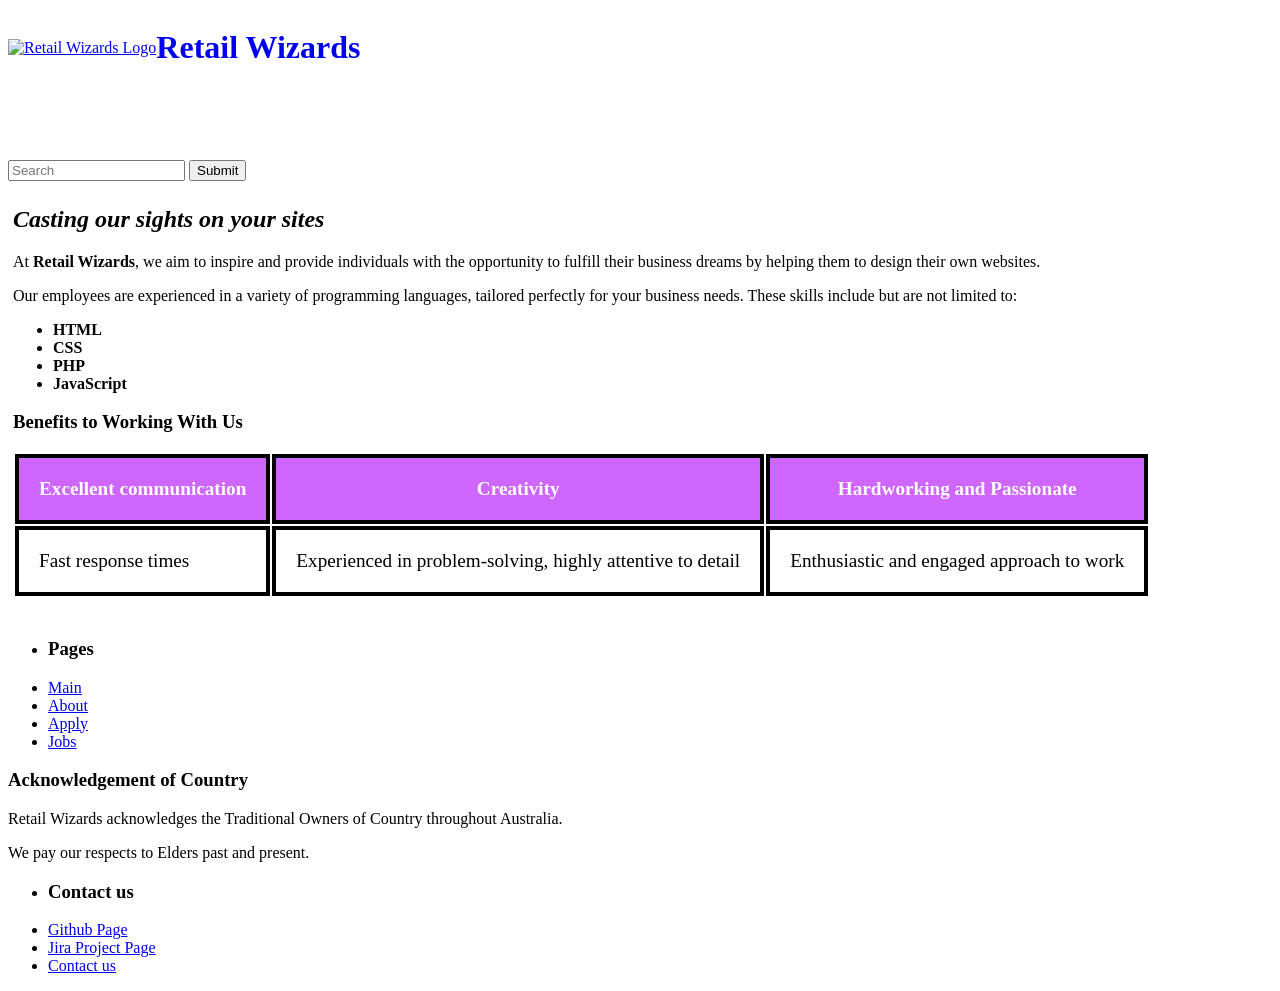
==== index.html @ b0f13efa "(Apply page, About page, Footer)  Commenting for the footer and apply page HTML and additional info " ====
<!-- Requirements
Company logo
Company slogan
Jira project page link
Github link
Email link
Company description
Company image
!-->


<!DOCTYPE html>
<html lang="en">

<head>
    <meta charset="utf-8" />
    <meta name="description" content="Demonstrates some basic HTML form elements" />
    <meta name="keywords" content="HTML, Form, tags" />
    <meta name="author" content="Jacinta Mentiplay" />
    <title>Index</title>
    <link rel="stylesheet" href="style/styles.css">

    <!-- Credits for searchbar: https://www.w3schools.com/HOWTO/howto_css_searchbar.asp
    Credits for bordering image: https://www.w3schools.com/csSref/css3_pr_border-image.php 
    Credits for footer: Oliver Hanly-->

    <style>

    /*Style applied specific to this HTML page */
    th {
        background-color: hsl(281, 100%, 70%);
        color: white;
        font-size: large;
        border: 4px solid black;
        padding: 20px;
        font-size: larger;
    }

    td {
        padding: 20px;
        font-size: larger;
        border: 4px solid black;
        padding: 20px;
        font-size: larger;
    }

    nav a{
        color: white;
        padding: 0.6em 0.6em;
    }

    main {
        padding: 5px 5px;
    }

</style>
</head>


<body>

    <header>
        <div style="display: flex; align-items: center;">
            <div id="logo"><a href="index.html"><img src="../images/retail wizard white.png" width="100%"  alt="Retail Wizards Logo" title="Retail Wizards"> </a></div>
            <a href="index.html" style="text-decoration: none;"> <h1>Retail Wizards</h1> </a>
        </div>
        
        <!--two padding divs to make spacing nicer-->
        <div></div>
        <div></div>

        <nav class="searchbar"> <!-- Groups links to other pages as a singular class-->
            <div><a href="index.html" class="current">Main</a></div>
            <div><a href="about.html">About</a></div>
            <div><a href="apply.html">Apply</a></div>
            <div><a href="jobs.html"> Jobs</a></div>
        </nav>
        <div class="searchbar">
            <input type="text" placeholder="Search">
            <input id="search_button" type="submit">
        </div>
    </header>

    <main>
        <aside> <!-- Company slogan -->
            <h2><em>Casting our sights on your sites</em></h2>
        </aside>
        <p>At <strong>Retail Wizards</strong>, we aim to inspire and provide individuals with the opportunity to fulfill their business dreams
            by helping them to
            design their own websites.</p>
        <p>Our employees are experienced in a variety of programming languages, tailored perfectly for your business
            needs. These skills include but are not limited to:</p>
        <ul> <!-- Unordered list as per rubric specifications to outline skills of company-->
            <li><strong>HTML</strong></li>
            <li><strong>CSS</strong></li>
            <li><strong>PHP</strong></li>
            <li><strong>JavaScript</strong></li>
        </ul>
        <h3 id="table">Benefits to Working With Us</h3> <!-- Table applying colour palette of CSS !-->
        <table>
            <thead>
                <tr>
                    <th rowspan="1" scope="col">Excellent communication</th>
                    <th colspan="1" scope="col">Creativity</th>
                    <th colspan="1" scope="col">Hardworking and Passionate</th>
                </tr>
            </thead>
            <tbody>
                <tr>
                    <td>Fast response times</td>

                    <td>Experienced in problem-solving, highly attentive to detail
                    </td>

                    <td>Enthusiastic and engaged approach to work
                    </td>

                </tr>
            </tbody>
        </table>
        <p></p>
        <!-- <img src="Images/thing.png" alt="Company group photo">
        <p><em>A picture of three employees smiling happily.</em></p> !-->

        

       
    </main>

    <!--footer at bottom of page containing: navigation, contact info and ackowledgement of Country-->
    <footer>
        <!--Additional navigation at the bottom of the page-->
        <ul>
            <li><h3>Pages</h3></li>
            <li><a href="index.html">Main</a></li>
            <li><a href="about.html" class="current">About</a></li>
            <li><a href="apply.html">Apply</a></li>
            <li><a href="jobs.html">Jobs</a></li>
        </ul>


        <!--Acknowledgement of Country. Got the ackowledgement of Country from:
        https://www.reconciliation.org.au/reconciliation/acknowledgement-of-country-and-welcome-to-country /-->
        <div id="Acknowledgement">
            <h3>Acknowledgement of Country</h3>
            <p>Retail Wizards acknowledges the Traditional Owners of Country throughout Australia.</p> 
            <p>We pay our respects to Elders past and present.</p>
        </div>
        
        <!--Contact info/required project links-->
        <div class="Projectlinks">
            <ul>
                <li><h3>Contact us</h3></li>
                <li><a href="https://github.com/106507549/Applied-Web-Project">Github Page</a></li>
                <li><a href="https://group-name-optional.atlassian.net/jira/software/projects/SCRUM/boards/1">Jira Project Page</a></li>
                <li><a href="mailto:retailwizards.com">Contact us</a></li>
            </ul>
        </div>
    </footer>
</body>
</html>
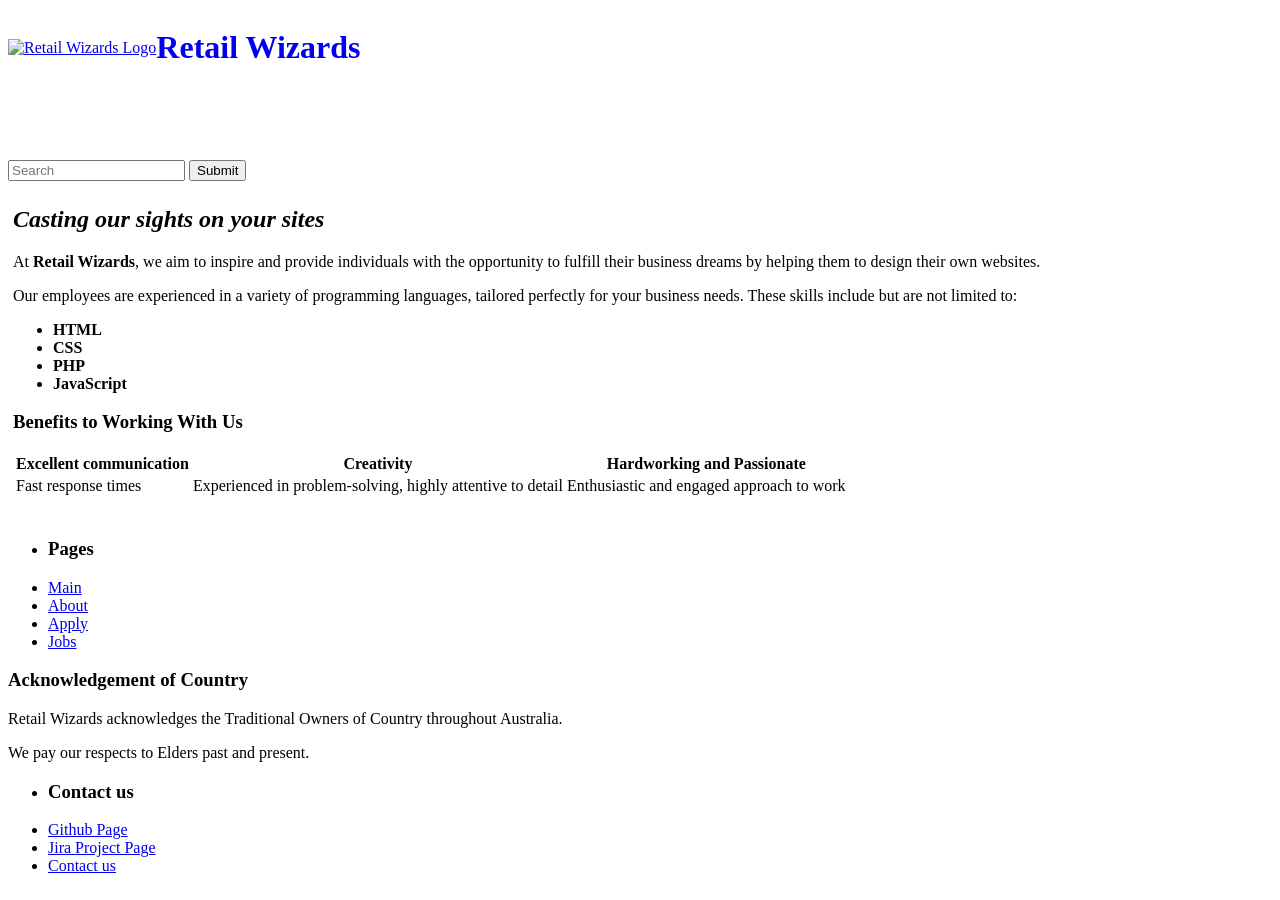
==== commit 5f662426: "Merge branch 'main' of https://github.com/106507549/Applied-Web-Project" ====
--- a/index.html
+++ b/index.html
@@ -25,24 +25,6 @@
     Credits for footer: Oliver Hanly-->
 
     <style>
-
-    /*Style applied specific to this HTML page */
-    th {
-        background-color: hsl(281, 100%, 70%);
-        color: white;
-        font-size: large;
-        border: 4px solid black;
-        padding: 20px;
-        font-size: larger;
-    }
-
-    td {
-        padding: 20px;
-        font-size: larger;
-        border: 4px solid black;
-        padding: 20px;
-        font-size: larger;
-    }
 
     nav a{
         color: white;
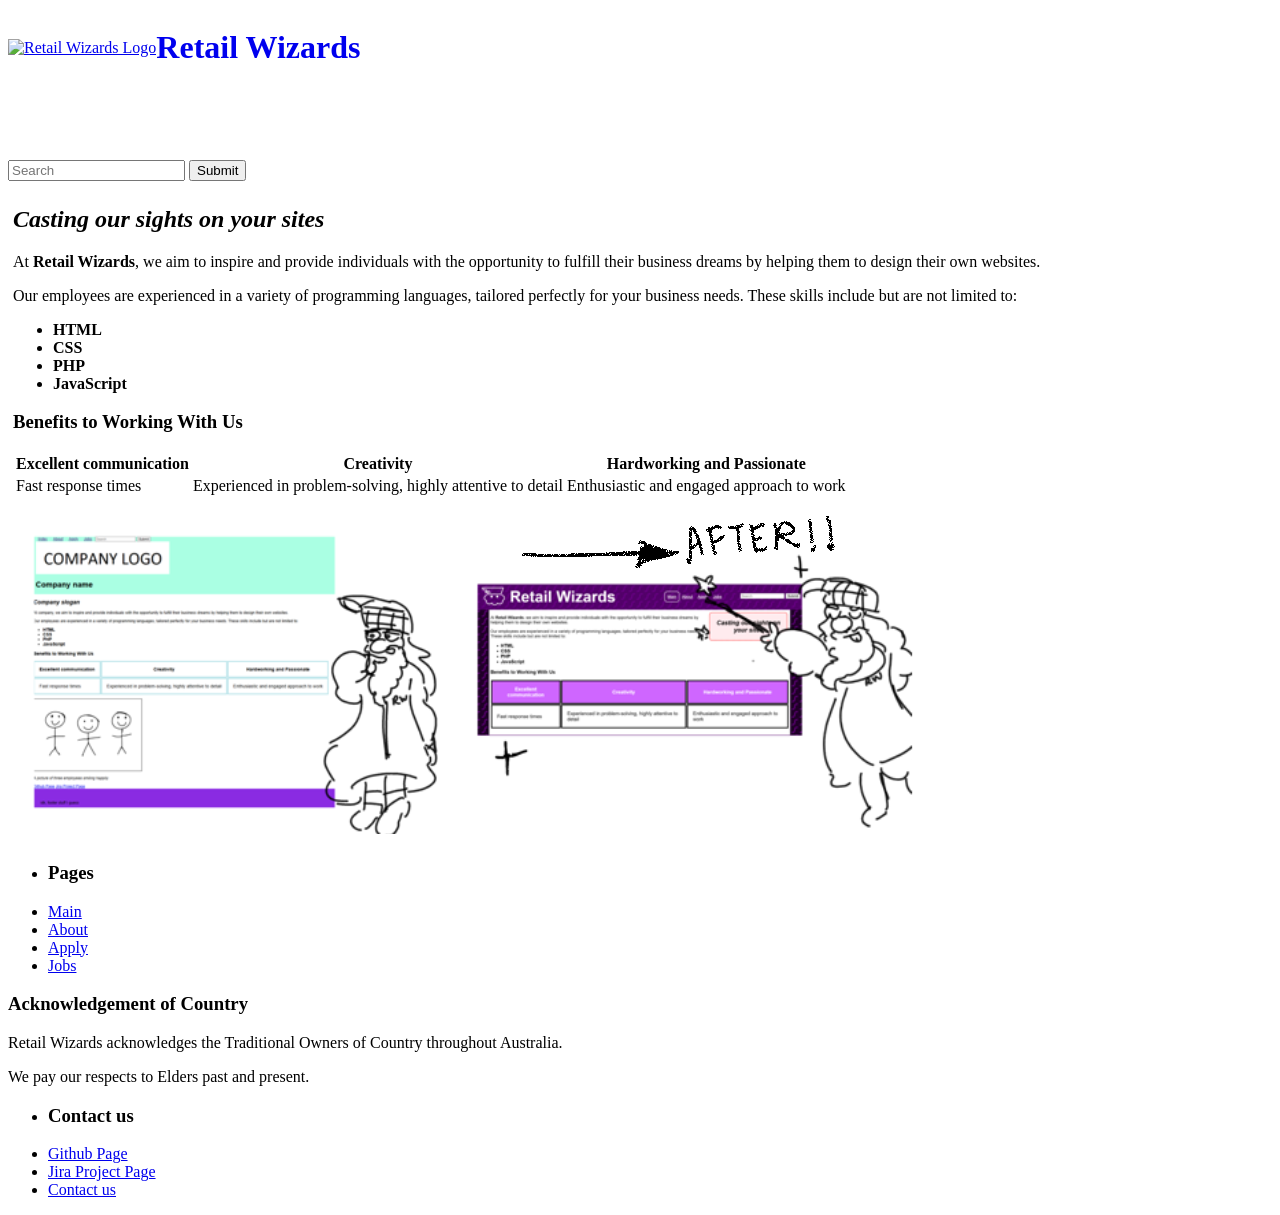
==== commit cc1217af: "UPDATED index, about and styles pages to fit criteria accordingly" ====
--- a/index.html
+++ b/index.html
@@ -22,20 +22,19 @@
 
     <!-- Credits for searchbar: https://www.w3schools.com/HOWTO/howto_css_searchbar.asp
     Credits for bordering image: https://www.w3schools.com/csSref/css3_pr_border-image.php 
+    Credits for moving image:https://stackoverflow.com/questions/12184456/how-do-i-make-another-image-appear-on-hover
     Credits for footer: Oliver Hanly-->
 
     <style>
+        nav a {
+            color: white;
+            padding: 0.6em 0.6em;
+        }
 
-    nav a{
-        color: white;
-        padding: 0.6em 0.6em;
-    }
-
-    main {
-        padding: 5px 5px;
-    }
-
-</style>
+        main {
+            padding: 5px 5px;
+        }
+    </style>
 </head>
 
 
@@ -43,10 +42,13 @@
 
     <header>
         <div style="display: flex; align-items: center;">
-            <div id="logo"><a href="index.html"><img src="../images/retail wizard white.png" width="100%"  alt="Retail Wizards Logo" title="Retail Wizards"> </a></div>
-            <a href="index.html" style="text-decoration: none;"> <h1>Retail Wizards</h1> </a>
+            <div id="logo"><a href="index.html"><img src="../images/retail-wizard-white.png" id="logo_image"
+                        alt="Retail Wizards Logo" title="Retail Wizards"> </a></div>
+            <a href="index.html" style="text-decoration: none;">
+                <h1>Retail Wizards</h1>
+            </a>
         </div>
-        
+
         <!--two padding divs to make spacing nicer-->
         <div></div>
         <div></div>
@@ -67,7 +69,8 @@
         <aside> <!-- Company slogan -->
             <h2><em>Casting our sights on your sites</em></h2>
         </aside>
-        <p>At <strong>Retail Wizards</strong>, we aim to inspire and provide individuals with the opportunity to fulfill their business dreams
+        <p>At <strong>Retail Wizards</strong>, we aim to inspire and provide individuals with the opportunity to fulfill
+            their business dreams
             by helping them to
             design their own websites.</p>
         <p>Our employees are experienced in a variety of programming languages, tailored perfectly for your business
@@ -101,19 +104,23 @@
             </tbody>
         </table>
         <p></p>
-        <!-- <img src="Images/thing.png" alt="Company group photo">
-        <p><em>A picture of three employees smiling happily.</em></p> !-->
+     
 
-        
+        <div id="wrapper">
+            <img class="static-pic" src="Images/staticImage.png" alt="Default image">
+            <img class="static-pic-exit" src="Images/hoverImage.png"  alt="Hovered image">
+        </div>
 
-       
+
     </main>
 
     <!--footer at bottom of page containing: navigation, contact info and ackowledgement of Country-->
     <footer>
         <!--Additional navigation at the bottom of the page-->
         <ul>
-            <li><h3>Pages</h3></li>
+            <li>
+                <h3>Pages</h3>
+            </li>
             <li><a href="index.html">Main</a></li>
             <li><a href="about.html" class="current">About</a></li>
             <li><a href="apply.html">Apply</a></li>
@@ -125,19 +132,23 @@
         https://www.reconciliation.org.au/reconciliation/acknowledgement-of-country-and-welcome-to-country /-->
         <div id="Acknowledgement">
             <h3>Acknowledgement of Country</h3>
-            <p>Retail Wizards acknowledges the Traditional Owners of Country throughout Australia.</p> 
+            <p>Retail Wizards acknowledges the Traditional Owners of Country throughout Australia.</p>
             <p>We pay our respects to Elders past and present.</p>
         </div>
-        
+
         <!--Contact info/required project links-->
         <div class="Projectlinks">
             <ul>
-                <li><h3>Contact us</h3></li>
+                <li>
+                    <h3>Contact us</h3>
+                </li>
                 <li><a href="https://github.com/106507549/Applied-Web-Project">Github Page</a></li>
-                <li><a href="https://group-name-optional.atlassian.net/jira/software/projects/SCRUM/boards/1">Jira Project Page</a></li>
+                <li><a href="https://group-name-optional.atlassian.net/jira/software/projects/SCRUM/boards/1">Jira
+                        Project Page</a></li>
                 <li><a href="mailto:retailwizards.com">Contact us</a></li>
             </ul>
         </div>
     </footer>
 </body>
+
 </html>
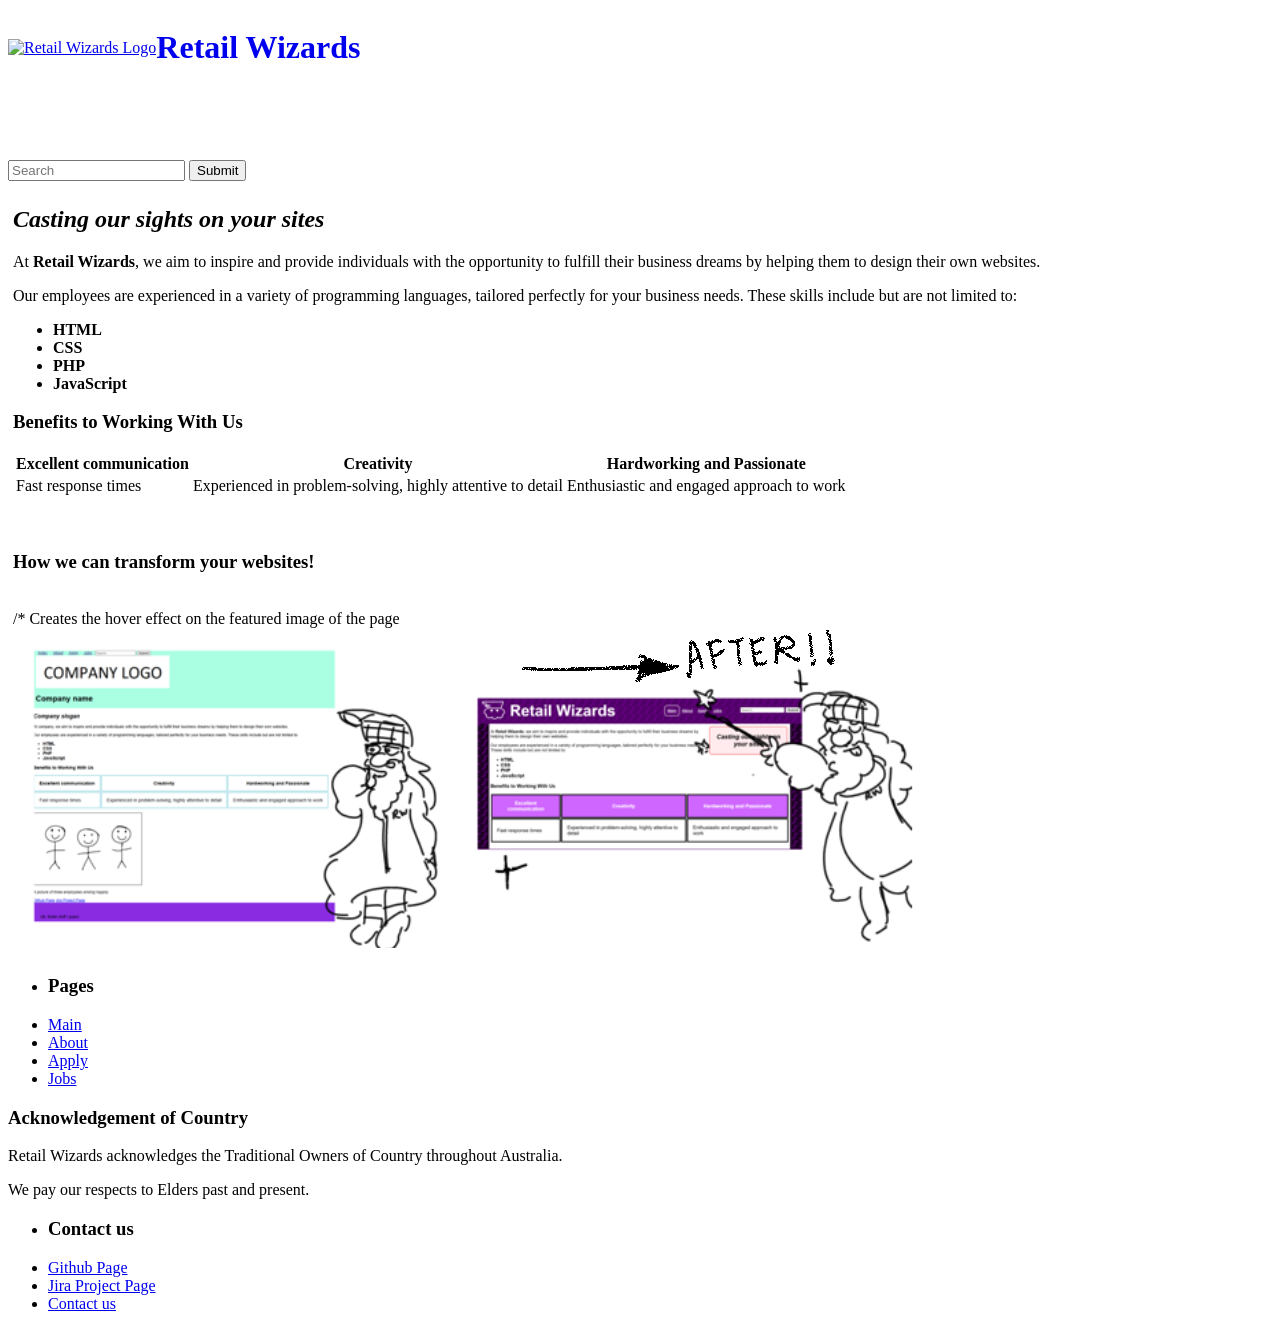
==== commit b3f85f4f: "UPDATED about , style and index pages with some finishing touches related to style, comments and imp" ====
--- a/index.html
+++ b/index.html
@@ -23,7 +23,7 @@
     <!-- Credits for searchbar: https://www.w3schools.com/HOWTO/howto_css_searchbar.asp
     Credits for bordering image: https://www.w3schools.com/csSref/css3_pr_border-image.php 
     Credits for moving image:https://stackoverflow.com/questions/12184456/how-do-i-make-another-image-appear-on-hover
-    Credits for footer: Oliver Hanly-->
+    Credits for header and footer: Oliver Hanly and Jasper Harris-->
 
     <style>
         nav a {
@@ -104,8 +104,12 @@
             </tbody>
         </table>
         <p></p>
-     
+        <br>
 
+        <h3>How we can transform your websites!</h3>
+        <br>
+
+        /* Creates the hover effect on the featured image of the page
         <div id="wrapper">
             <img class="static-pic" src="Images/staticImage.png" alt="Default image">
             <img class="static-pic-exit" src="Images/hoverImage.png"  alt="Hovered image">
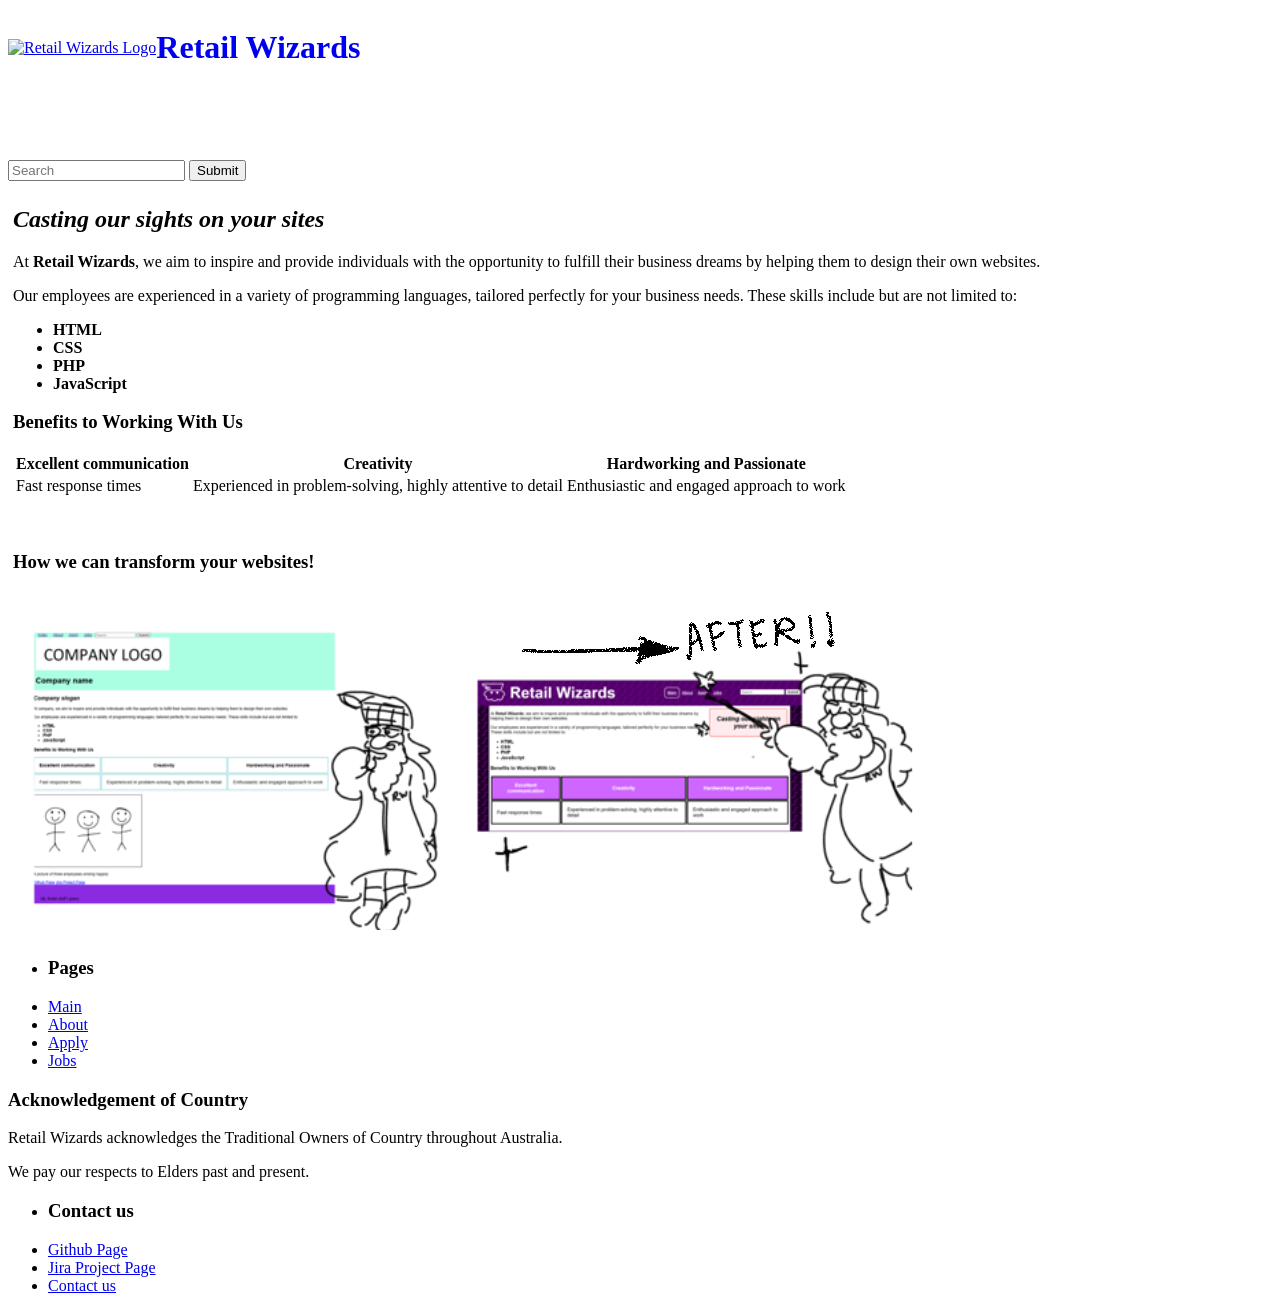
==== commit 38aaf63d: "MINOR changes to align with Nu HTML Validator" ====
--- a/index.html
+++ b/index.html
@@ -21,8 +21,13 @@
     <link rel="stylesheet" href="style/styles.css">
 
     <!-- Credits for searchbar: https://www.w3schools.com/HOWTO/howto_css_searchbar.asp
+
     Credits for bordering image: https://www.w3schools.com/csSref/css3_pr_border-image.php 
-    Credits for moving image:https://stackoverflow.com/questions/12184456/how-do-i-make-another-image-appear-on-hover
+
+    Credits for hovering image: 
+    Roy. (2012, August 29). How do I make another image appear on hover. Stack Overflow. https://stackoverflow.com/questions/12184456/how-do-i-make-another-image-appear-on-hover
+    
+    
     Credits for header and footer: Oliver Hanly and Jasper Harris-->
 
     <style>
@@ -109,7 +114,7 @@
         <h3>How we can transform your websites!</h3>
         <br>
 
-        /* Creates the hover effect on the featured image of the page
+        <!--Creates the hover effect on the featured image of the page-->
         <div id="wrapper">
             <img class="static-pic" src="Images/staticImage.png" alt="Default image">
             <img class="static-pic-exit" src="Images/hoverImage.png"  alt="Hovered image">
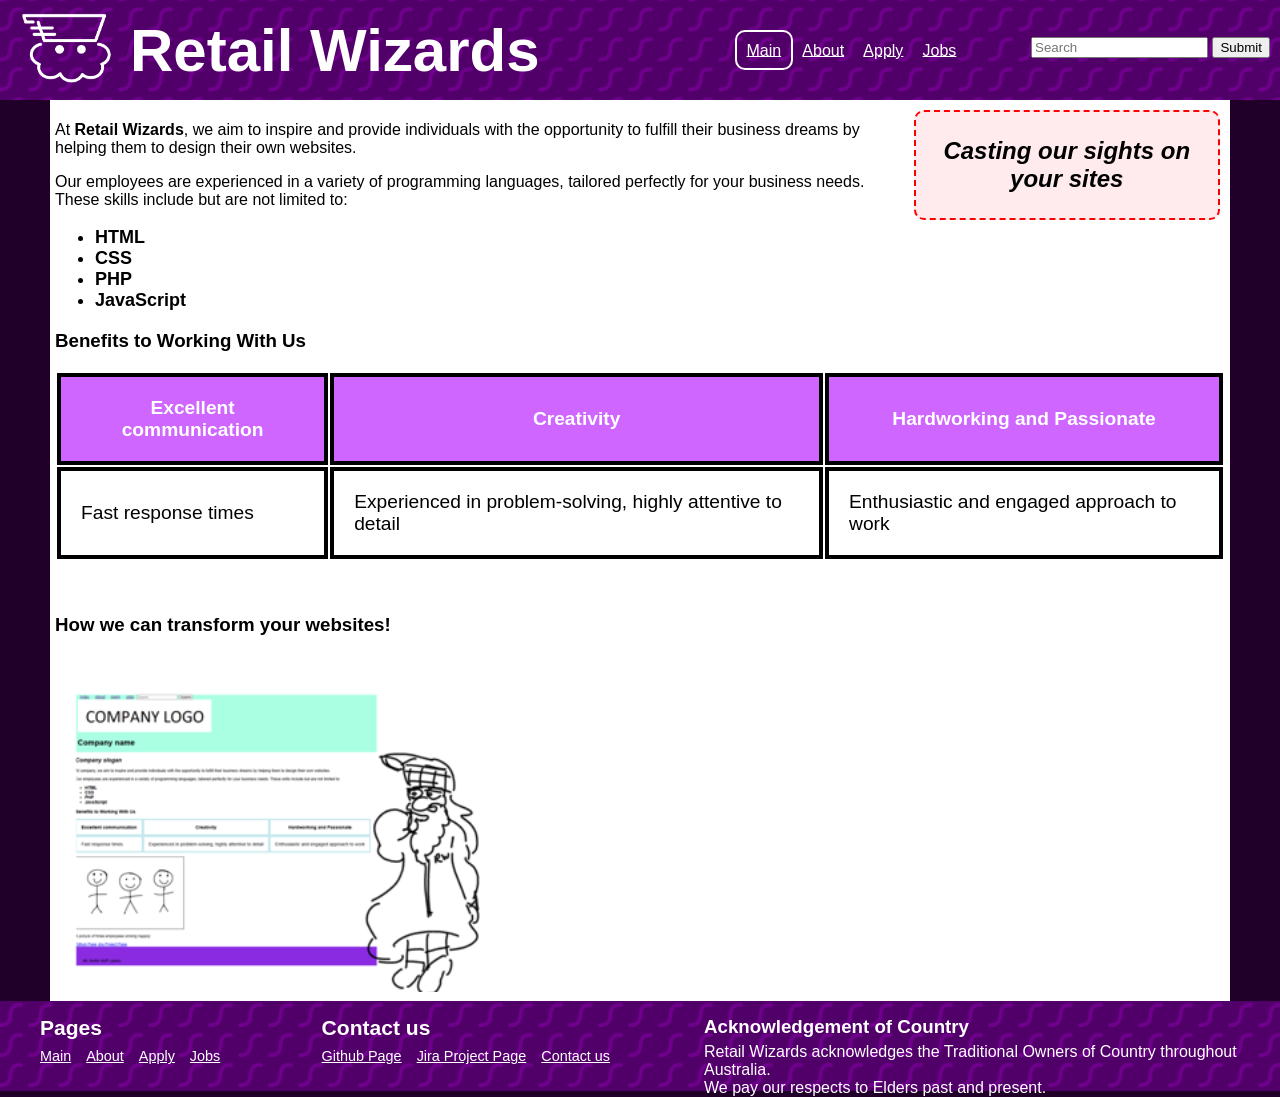
==== commit 5b3fd056: "Fixed cases in file references to fix github pages" ====
--- a/index.html
+++ b/index.html
@@ -18,7 +18,7 @@
     <meta name="keywords" content="HTML, Form, tags" />
     <meta name="author" content="Jacinta Mentiplay" />
     <title>Index</title>
-    <link rel="stylesheet" href="style/styles.css">
+    <link rel="stylesheet" href="Style/styles.css">
 
     <!-- Credits for searchbar: https://www.w3schools.com/HOWTO/howto_css_searchbar.asp
 
@@ -47,7 +47,7 @@
 
     <header>
         <div style="display: flex; align-items: center;">
-            <div id="logo"><a href="index.html"><img src="../images/retail-wizard-white.png" id="logo_image"
+            <div id="logo"><a href="index.html"><img src="../Images/retail-wizard-white.png" id="logo_image"
                         alt="Retail Wizards Logo" title="Retail Wizards"> </a></div>
             <a href="index.html" style="text-decoration: none;">
                 <h1>Retail Wizards</h1>
--- a/Style/styles.css
+++ b/Style/styles.css
@@ -0,0 +1,576 @@
+/* styles page, used by all HTML pages
+*/
+
+* {
+  font-family: Arial, Helvetica, sans-serif;
+}
+
+/*both header and footer have same colour-scheme and background image*/
+header,
+footer {
+  color: white;
+  background-color: rgb(82, 0, 105);
+
+  /*sets repeating background image*/
+  background-image: url("images/magic-wave-purple.png");
+  background-size: 30px;
+  background-position: center;
+}
+
+header {
+  grid-row: 1;
+  padding: 0px 10px;
+
+  display: flex;
+  align-items: center;
+  justify-content: space-between;
+  text-align: center;
+}
+
+footer {
+  padding: 0px 0px;
+  grid-row: 4;
+
+  min-height: fit-content;
+  height: 90px;
+  max-width: 100%;
+}
+
+header h1 {
+  font-size: 60px;
+  margin: 0;
+  color:
+    white;
+  float: right;
+
+}
+
+#logo_image {
+  width: 100%;
+}
+
+footer ul {
+  display: inline-block;
+  margin: 0px;
+}
+
+footer ul li {
+  display: inline;
+  list-style-type: none;
+}
+
+footer a {
+  color: white;
+  font-size: 80%;
+  padding-right: 10px;
+}
+
+footer p {
+  padding-top: 0%;
+  margin: 0%;
+}
+
+footer div {
+  width: 33%;
+  text-align: left;
+  float: right;
+  height: fit-content;
+}
+
+#projectlinks {
+  width: 22.5%
+}
+
+#Acknowledgement {
+  width: 45%;
+}
+
+footer h3 {
+  padding: 0%;
+  margin-bottom: 5px;
+  margin-top: 15px;
+}
+
+
+
+main {
+  grid-row: 2;
+  background-color: white;
+  min-height: 80vh;
+  margin: 0px 50px;
+  padding: 0 0%;
+}
+
+
+
+body {
+  margin: 0px;
+  display: grid;
+  grid-template-columns: 100%;
+  background-color: rgb(32, 0, 40);
+
+  background-image: url("Images/magic-wave-purple.png");
+  background-size: 30px;
+  background-position: center;
+  background-attachment: fixed;
+  max-width: 100%;
+}
+
+
+/* For sections in the index page */
+
+nav {
+  display: flex;
+  flex-wrap: wrap;
+  align-content: space-around;
+  justify-content: center;
+  margin: 0px;
+}
+
+nav a {
+  text-decoration: underline;
+  padding: 0.6em 0.6em;
+  margin: 00px 0px;
+  line-height: 2em;
+}
+
+#logo {
+  width: 100px;
+  padding: 10px;
+}
+
+caption {
+  font-size: large;
+}
+
+th {
+  background-color: hsl(281, 100%, 70%);
+  color: white;
+  font-size: large;
+  border: 4px solid black;
+  padding: 20px;
+  font-size: larger;
+}
+
+td {
+  padding: 20px;
+  font-size: larger;
+  border: 4px solid black;
+  padding: 20px;
+  font-size: larger;
+}
+
+nav a:hover {
+  background-color: white;
+  color: rgb(82, 0, 105);
+}
+
+ul {
+  font-size: large;
+}
+
+nav a {
+  color: white;
+  border-radius: 10px;
+}
+
+nav .current {
+  border: white 2px solid;
+}
+
+nav .current:hover {
+  background-color: hsl(281, 100%, 70%);
+  color: white;
+}
+
+/*When hovered over the, after image appears alongside the before on the index page */
+
+.static-pic-exit {
+  display: none;
+}
+.static-pic:hover + .static-pic-exit {
+  display: inline;
+}
+
+
+/*  APPLY PAGE SPECIFIC CSS */
+
+fieldset {
+  text-align: center;
+  border-radius: 10px;
+  align-content: center;
+  justify-content: center;
+  align-self: center;
+  border: 2px solid rgb(82, 0, 105);
+  min-height: fit-content;
+  padding-right: 5%;
+  padding-left: 5%;
+  margin-bottom: 2.5%;
+}
+
+/*Creates better spacing for checkboxes
+Used this to figure this out
+https://www.w3schools.com/CSS/tryit.asp?filename=trycss_sel_attribute_value */
+input[type=checkbox] {
+  margin-right: 3%;
+  margin-left: 0%;
+}
+
+/*Centers the form and makes the background have the magic waves*/
+#formDiv {
+  display: flex;
+  justify-content: center;
+  font-size: 150%;
+  z-index: 1;
+  background-image: url("Images/MagicWaveSeeThrough.png");
+  background-size: 25px;
+  background-color: rgb(255, 255, 255, 0.5);
+  padding-top: 50px;
+  padding-bottom: 50px;
+  margin: 0px;
+
+  width: 100%;
+}
+
+/*Makes the fieldsets appear side by side in the form*/
+#FieldsetsFloatedRight {
+  float: left;
+  width: 50%;
+  justify-content: center;
+  align-items: center;
+  min-height: 500px;
+  padding-bottom: 1.5%;
+}
+
+#FieldsetsFloatedRight fieldset {
+  width: 80%;
+  margin-right: 5%;
+  margin-left: 2.5%;
+}
+
+#FieldsetsFloatedLeft {
+  float: left;
+  width: 50%;
+  justify-content: center;
+  align-items: center;
+  padding-bottom: 1.5%;
+}
+
+#FieldsetsFloatedLeft fieldset {
+  width: 80%;
+  margin-right: 2.5%;
+  margin-left: 5%;
+}
+
+/*Creates the form border an dbox shadow*/
+#formBorder {
+  box-shadow: 10px 7.5px 10px #ccc;
+  background-color: white;
+  border: 5px solid rgb(82, 0, 105);
+  border-radius: 10px;
+  padding-bottom: 10px;
+  z-index: 2;
+  width: 60vw;
+  min-width: fit-content;
+}
+
+/*Fieldset specific sizes and spacing to make them line up nicely*/
+#JobReferenceNumberFieldset {
+  height: 4.4em;
+  padding-bottom: 0em;
+  padding-bottom: 2.5%;
+}
+
+#GenderFieldset {
+  margin-right: 0%;
+  margin-top: 0%;
+  padding-bottom: 1.125%;
+  padding-top: 0%;
+  height: 3.5em;
+}
+
+#PersonalInfoFieldset {
+  margin-left: 0%;
+  height: 8.6em;
+  padding-bottom: 3.625%;
+}
+
+#AddressFieldset {
+  margin-left: 0%;
+  margin-top: 0%;
+  height: 8em;
+  min-height: 250px;
+}
+
+#ContactInfoFieldset {
+  margin-right: 0%;
+  margin-top: 0%;
+  height: 8em;
+  min-height: 250px;
+}
+
+#SkillFieldset {
+  clear: both;
+  width: 83.75%;
+  margin-left: 2.5%;
+  margin-bottom: 2.5%;
+}
+
+input, select {
+  margin-bottom: 2.5%;
+}
+
+.button {
+  height: 50px;
+  width: 20%;
+  min-width: fit-content;
+  font-size: 150%;
+  text-align: center;
+  margin: 30px;
+  margin-top: 0px;
+  margin-bottom: 10px;
+  background-color: hsl(281, 100%, 70%);
+  color: white;
+  border: 3px solid rgb(82, 0, 105);
+  height: fit-content;
+  border-radius: 10px;
+}
+
+/*  APPLY PAGE SPECIFIC CSS END */
+
+
+
+/* JOB PAGE SPECIFIC CSS*/
+
+/*creates the little 'closing soon' formatting*/
+aside {
+  float: right;
+  padding: 5px;
+  margin: 5px;
+  width: 25%;
+  border: 2px red dashed;
+  background-color: rgb(255, 235, 238);
+  border-radius: 10px;
+  text-align: center;
+}
+
+/*styling for box containing all jobs*/
+#jobs {
+  margin: 0px 0px;
+  min-height: 200px;
+  display: flex;
+  justify-content: space-evenly;
+  flex-wrap: wrap;
+  border: rgb(235, 235, 235) 2px solid;
+  background-color: white;
+  border-radius: 10px;
+}
+
+/*default styling for an individual job box*/
+.job {
+  width: 400px;
+  height: fit-content;
+  border: rgb(82, 0, 105) 2px solid;
+  background-color: white;
+  margin: 20px 20px;
+  margin-inline: 5px;
+  display: grid;
+}
+
+/*puts jobs with an aside (more important) to be placed first*/
+.job:has(aside) {
+  order: -1;
+}
+
+/*reveals full job description on hover*/
+.job:hover {
+  border: black 2px solid;
+}
+
+/*styling for the header portion (shows job title)*/
+.job .job_header {
+  display: flex;
+  margin: 0px 0px;
+  justify-content: space-between;
+  background-color: hsl(281, 100%, 70%);
+}
+
+/*styling for the name, (different from the job's reference number)*/
+.job .job_header .job_name {
+  margin: 0px 0px;
+  padding: 5px 5px;
+}
+
+/*styling for reference number, (different from the job's name)*/
+.job .job_header .job_id {
+  margin: 0px 0px;
+  padding: 3px 3px;
+  color: white;
+  font-family: 'Andale Mono', Courier, monospace;
+}
+
+/*styling for the content portion (description) of the job*/
+.job .job_content {
+  padding: 5px 5px;
+  margin: 0px 0px;
+  background-color: white;
+  overflow: hidden;
+
+  max-height: 50px;
+}
+
+/*styling for the elipsis shown when not expanded*/
+.job .job_elipsis {
+  padding: 0px 0px;
+  margin: 0px 0px;
+  height: 20px;
+  background-color: white;
+  /* background-color: black; */
+}
+
+/*uses overflow clip if allowed by browser (some don't have it)*/
+@supports (overflow:clip) {
+  .job .job_content {
+    overflow: clip;
+
+    overflow-clip-margin: 20px;
+  }
+
+  .job .job_elipsis {
+    background-image: url("Images/white-gradient.png");
+    background-repeat: repeat-x;
+    background-color: rgba(0, 0, 0, 0);
+    background-size: 20px;
+  }
+}
+
+/*allows the job content to expand to the full height when hovered over*/
+.job:hover .job_content {
+  padding: 5px 5px;
+  margin: 0px 0px;
+  background-color: white;
+  max-height: none;
+}
+
+/*gives the h3 in the elipsis some margin and removes its padding*/
+.job .job_elipsis h3 {
+  padding: 0px 0px;
+  margin: 0px 5px;
+}
+
+/*hides the elipsis when expanded*/
+.job:hover .job_elipsis {
+  display: none;
+}
+
+/*removes padding and margin from text in the content*/
+.job .job_content p {
+  padding: 0px 0px;
+  margin: 0px 0px;
+}
+
+/*adds extra padding to the unordered lists, (or else it looks broken)*/
+.job .job_content ul {
+  padding: 0px 20px;
+  margin: 0px 0px;
+}
+
+/*JOB PAGE SPECIFIC CSS END*/
+
+/*dynamic page CSS, removing side bars if it gets too small*/
+@media only screen and (max-width: 600px) {
+  header h1 {
+    font-size: 30px;
+  }
+
+  header {
+    flex-wrap: wrap;
+    justify-content: center;
+  }
+
+  .job {
+    width: auto;
+    max-width: 400px;
+  }
+
+  main {
+    margin: 0;
+  }
+}
+
+/* ABOUT PAGE CSS */
+main {
+  padding: 1%;
+}
+
+dl {}
+
+dt {
+  font-size: large;
+}
+
+/* When the names of the group members are hovered over, change the text colour */
+
+dt:hover {
+  color: rgb(82, 0, 105)
+}
+
+
+/* Decorate for student ID numbers */
+
+#studentnumber {
+  float: right;
+  padding: 5px;
+  margin: 5px;
+  width: 25%;
+  border: solid rgb(54, 23, 54);
+  background-color: hsl(281, 100%, 70%);
+  border-radius: 10px;
+  text-align: center;
+  color: white;
+  font-size: large;
+}
+
+#studentnumber2 {
+  float: right;
+  padding: 5px;
+  margin: 5px;
+  width: 25%;
+  border: solid rgb(54, 23, 54);
+  background-color: hsl(281, 100%, 70%);
+  border-radius: 10px;
+  text-align: center;
+  color: white;
+  font-size: large;
+}
+
+#studentnumber3 {
+  float: right;
+  padding: 5px;
+  margin: 5px;
+  width: 25%;
+  border: solid rgb(54, 23, 54);
+  background-color: hsl(281, 100%, 70%);
+  border-radius: 10px;
+  text-align: center;
+  color: white;
+  font-size: large;
+}
+
+
+img[src*="Images/group-photo2.jpeg"] {
+  border: 4px solid black;
+}
+
+#groupphototext {
+  border-radius: 5px;
+  background-color: hsl(281, 100%, 70%);
+  border: solid rgb(54, 23, 54);
+  font-size: medium;
+  float: left;
+  color: white;
+}
+
+caption {
+  font-size: xx-small;
+}
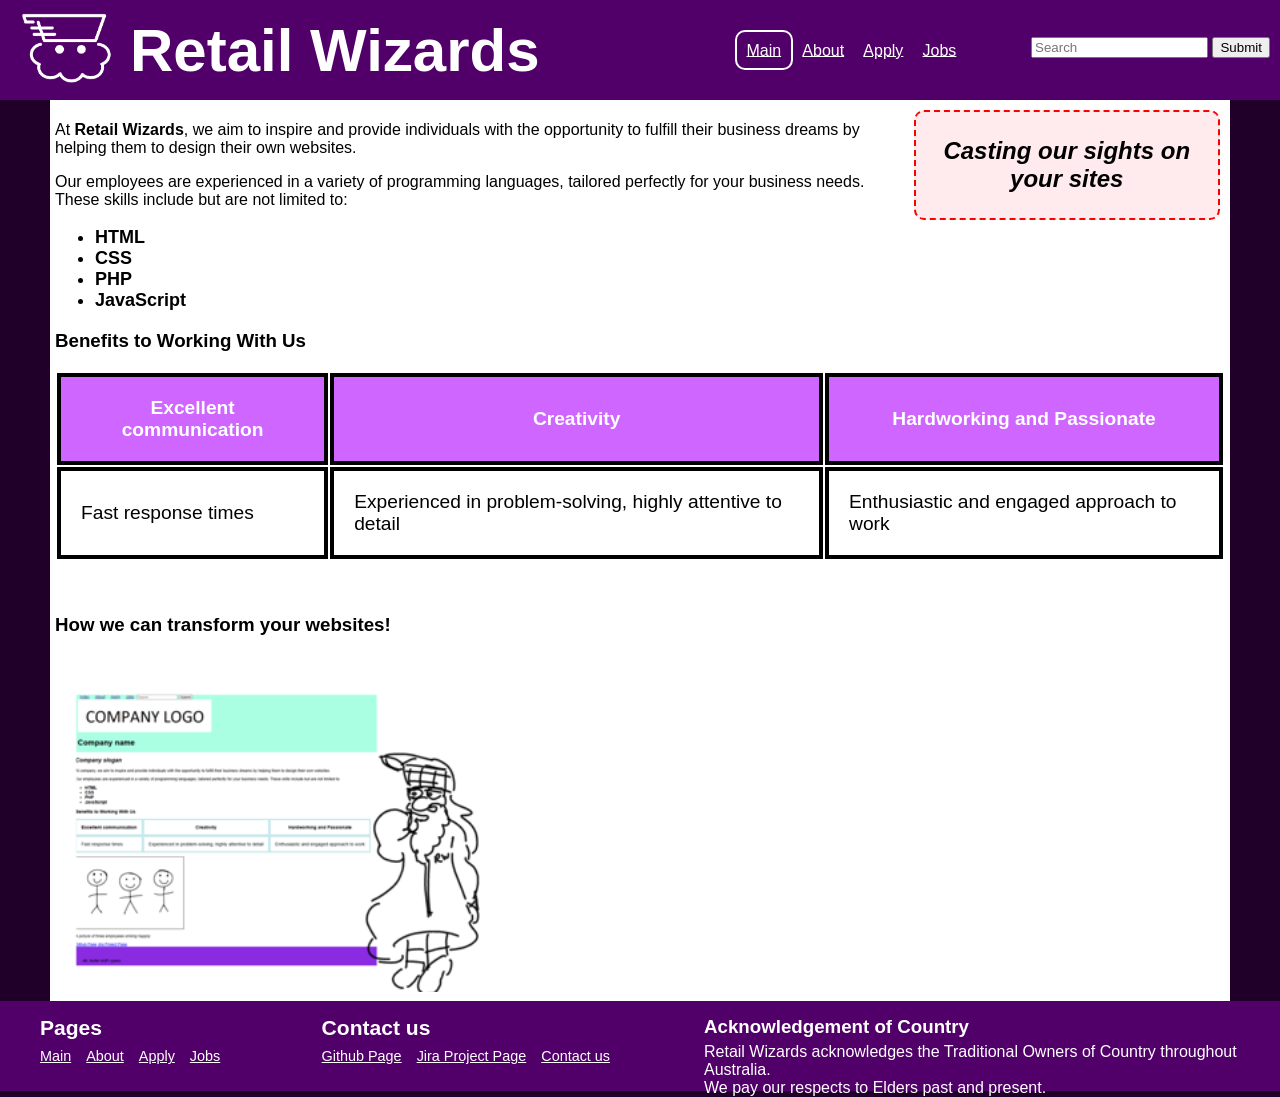
==== commit def8fe68: "Fixed image displaying on github pages" ====
--- a/index.html
+++ b/index.html
@@ -47,7 +47,7 @@
 
     <header>
         <div style="display: flex; align-items: center;">
-            <div id="logo"><a href="index.html"><img src="../Images/retail-wizard-white.png" id="logo_image"
+            <div id="logo"><a href="index.html"><img src="Images/retail-wizard-white.png" id="logo_image"
                         alt="Retail Wizards Logo" title="Retail Wizards"> </a></div>
             <a href="index.html" style="text-decoration: none;">
                 <h1>Retail Wizards</h1>
--- a/Style/styles.css
+++ b/Style/styles.css
@@ -12,7 +12,7 @@
   background-color: rgb(82, 0, 105);
 
   /*sets repeating background image*/
-  background-image: url("images/magic-wave-purple.png");
+  background-image: url("Images/magic-wave-purple.png");
   background-size: 30px;
   background-position: center;
 }
